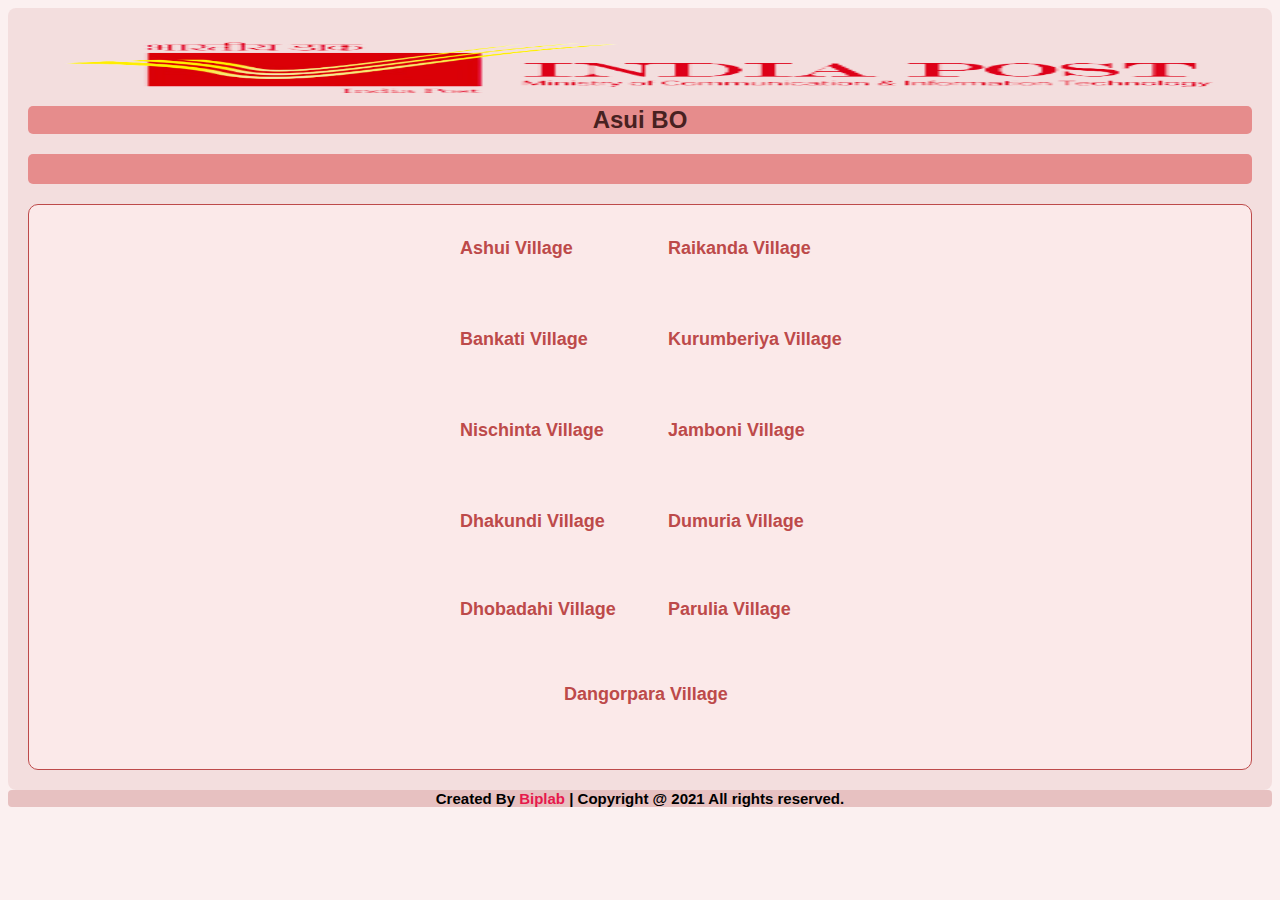
==== index.html @ 1c2c58bf "Add files via upload" ====
<!DOCTYPE html>
<html>
<head>
<meta name="viewport" content="width=device-width, initial-scale=1">
<link rel="stylesheet" href="style.css">
</head>
<body>
    <div class="container">
        <div class="details">
            <img src="images/logo1.png" class="img" draggable="false" alt="logo">
            <h2>Asui BO </h2>
            <marquee behavior="" direction=""><h3>Villages Under Asui BO</h3></marquee>
           </div>
         <div class="villages">
            <div class="vill">
             <a href="Villages/ashui.html"><b>Ashui Village</b></a>
             <a href="Villages/raikanda.html"><b>Raikanda Village</b></a> <br> <br>
            </div>
            <div class="vill">
             <a href="Villages/bankati.html"><b>Bankati Village</b></a>
             <a href="Villages/kurumberiya.html"><b>Kurumberiya Village</b></a> <br> <br>
           </div>
           <div class="vill">
             <a href="Villages/nischinta.html"><b>Nischinta Village</b></a>
             <a href="Villages/jamboni.html"><b>Jamboni Village</b></a> <br> <br>
            </div>
            <div class="vill">
             <a href="Villages/dhakundi.html"><b>Dhakundi Village</b></a>
             <a href="Villages/dumuria.html"><b>Dumuria Village</b></a> <br> <br>
            </div>
            <div class="div vill">
             <a href="Villages/dhobadahi.html"><b>Dhobadahi Village</b></a>
             <a href="Villages/parulia.html"><b>Parulia Village</b></a>
           </div>
           <div class="vill"> 
             <a href="Villages/dangorpara.html"><b>Dangorpara Village</b></a>
           </div>
         </div>
    </div>
    <footer class="foot">
        <span>Created By <a href="http://www.biplab.ml" target="_blank">Biplab</a> | <span class="far fa-copyright"></span>Copyright @ 2021 All rights reserved.</span>
    </footer>
</body>
</html>
---- style.css ----
* {
    box-sizing: border-box;
  }
  
  body {
    font-family: Arial, Helvetica, sans-serif;
    background-color: rgb(251, 240, 240); 
  }
  .container {
    border-radius: 8px;
    background-color: rgb(243, 222, 222);
    padding: 20px;
  }
  .img{
    height: 99px;
    width: 100%;
    padding: 0px 30px 20px 30px;
}
  .details h2{
    display: flex;
    align-items: center;
    justify-content: center;
    margin-top: -25px;
    border-radius: 5px;
    background-color: rgb(230, 140, 140);
    color: rgb(71, 33, 33);
}
.details marquee{
    display: flex;
    align-items: center;
    justify-content: center;
    height: 30px;
    background-color: rgb(230, 140, 140);
    color: rgb(41, 26, 26);
    border-radius: 5px;
}
.details marquee h3{
  font-weight: 700;
  font-size: 20px;
}
.villages{
  margin-top: 20px;
  background-color: rgb(251, 233, 233);
  border-radius: 10px;
  box-shadow: rgb(41, 26, 26);
  padding-top: 30px;
  border: 1px solid rgb(189, 74, 74);
}
.villages a{
  height: 30px;
  width: 180px;
  text-decoration: none;
  font-weight: 700;
  font-size: 18px;
  margin-left: 28px;
  color: rgb(189, 74, 74);
}
.villages a:hover{
  color: rgb(0, 0, 0);
}
.vill{
  display: flex;
  align-items: center;
  justify-content: center;
  margin: 0;
  padding-bottom: 55px;
}
.foot{
  display: flex;
  align-items: center;
  justify-content: center;
  background-color: rgb(231, 193, 193);
  font-size: 15px;
  font-weight: 600;
  border-radius: 4px;
}
.foot a{
text-decoration: none;
color: #e6194c;
margin-top: 12px;
}
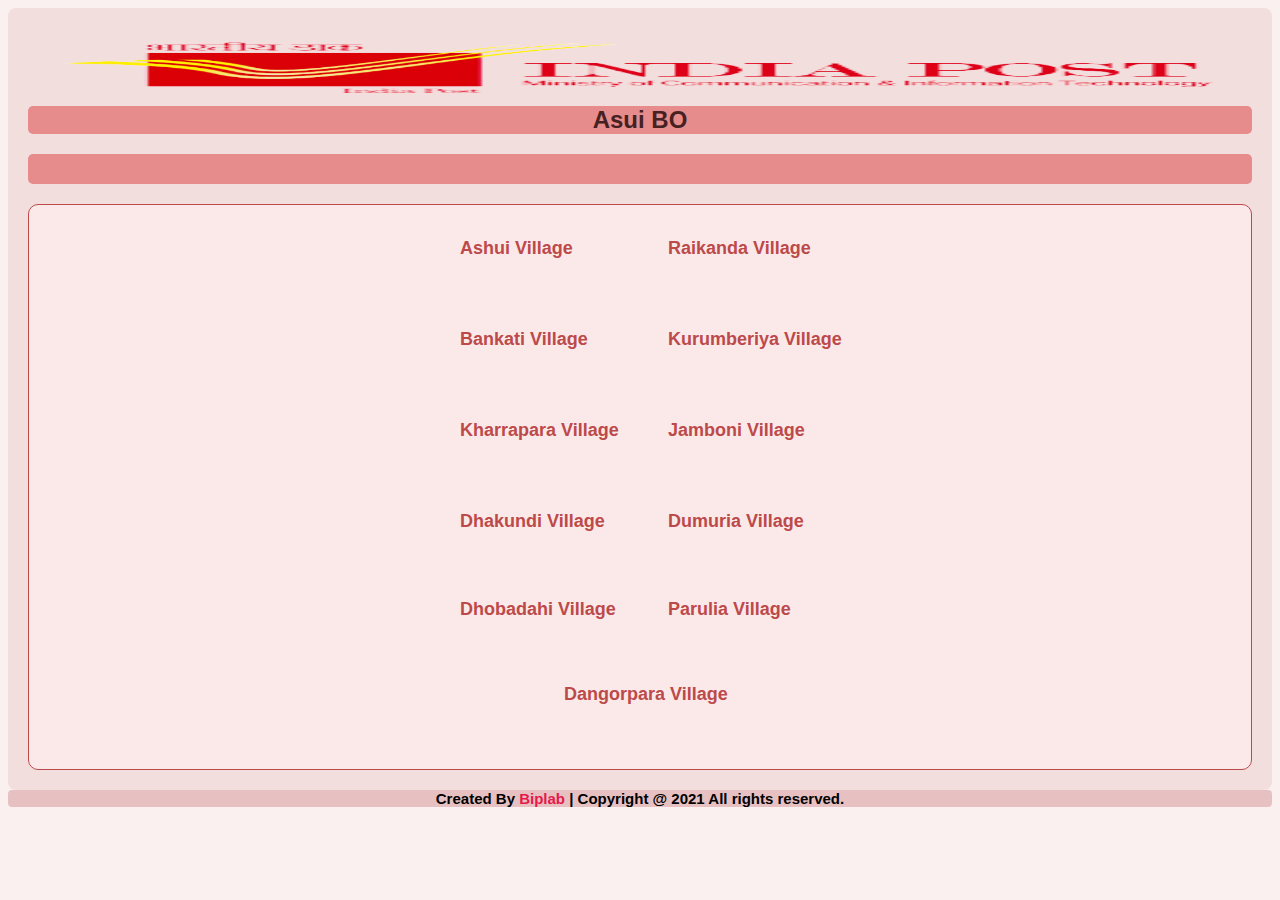
==== commit f4f4c75f: "Update index.html" ====
--- a/index.html
+++ b/index.html
@@ -1,6 +1,7 @@
 <!DOCTYPE html>
 <html>
 <head>
+ <title>Asui BO</title>
 <meta name="viewport" content="width=device-width, initial-scale=1">
 <link rel="stylesheet" href="style.css">
 </head>
@@ -21,7 +22,7 @@
              <a href="Villages/kurumberiya.html"><b>Kurumberiya Village</b></a> <br> <br>
            </div>
            <div class="vill">
-             <a href="Villages/nischinta.html"><b>Nischinta Village</b></a>
+             <a href="Villages/nischinta.html"><b>Kharrapara Village</b></a>
              <a href="Villages/jamboni.html"><b>Jamboni Village</b></a> <br> <br>
             </div>
             <div class="vill">
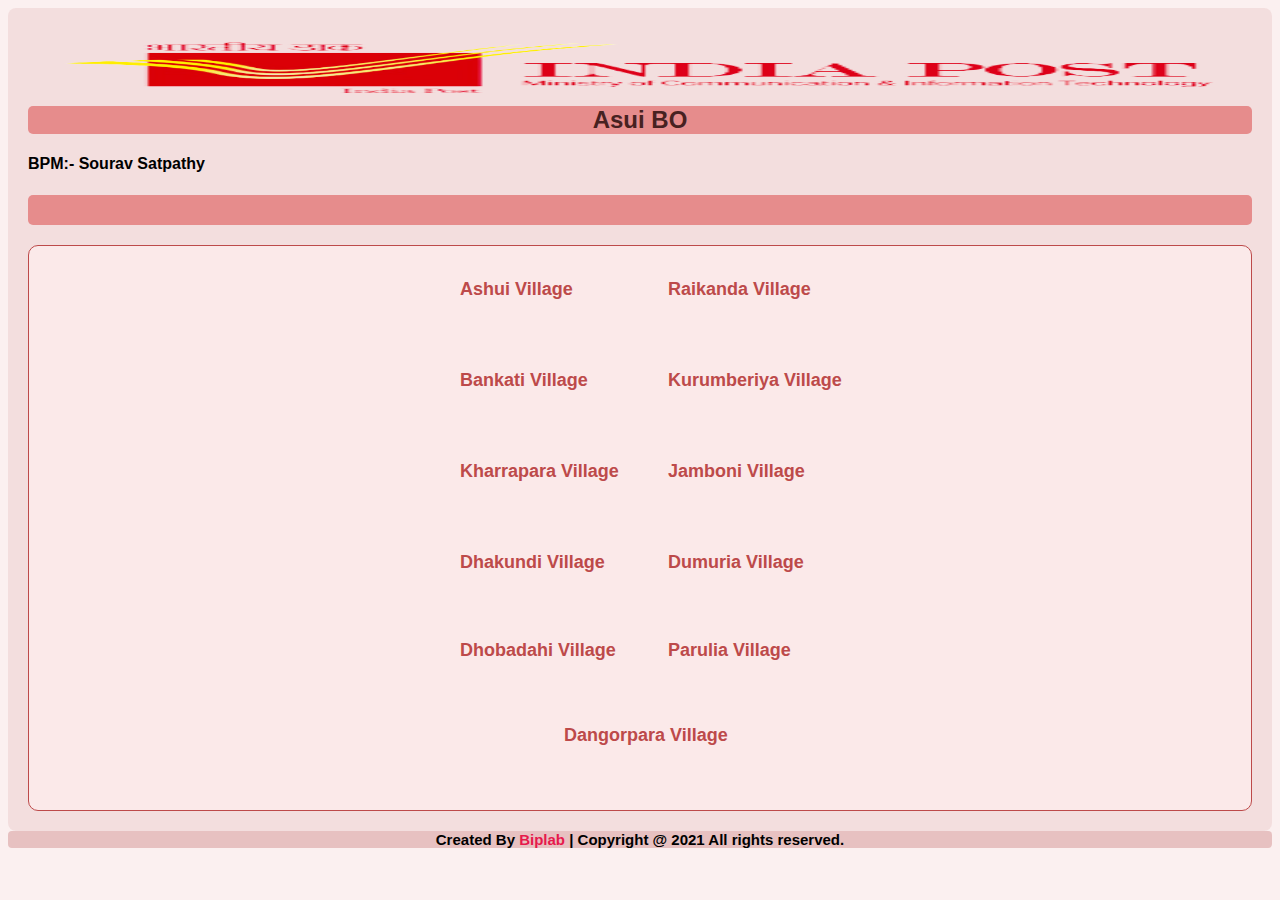
==== commit 8f6df214: "Update index.html" ====
--- a/index.html
+++ b/index.html
@@ -10,6 +10,7 @@
         <div class="details">
             <img src="images/logo1.png" class="img" draggable="false" alt="logo">
             <h2>Asui BO </h2>
+         <h4>BPM:- Sourav Satpathy</h4>
             <marquee behavior="" direction=""><h3>Villages Under Asui BO</h3></marquee>
            </div>
          <div class="villages">
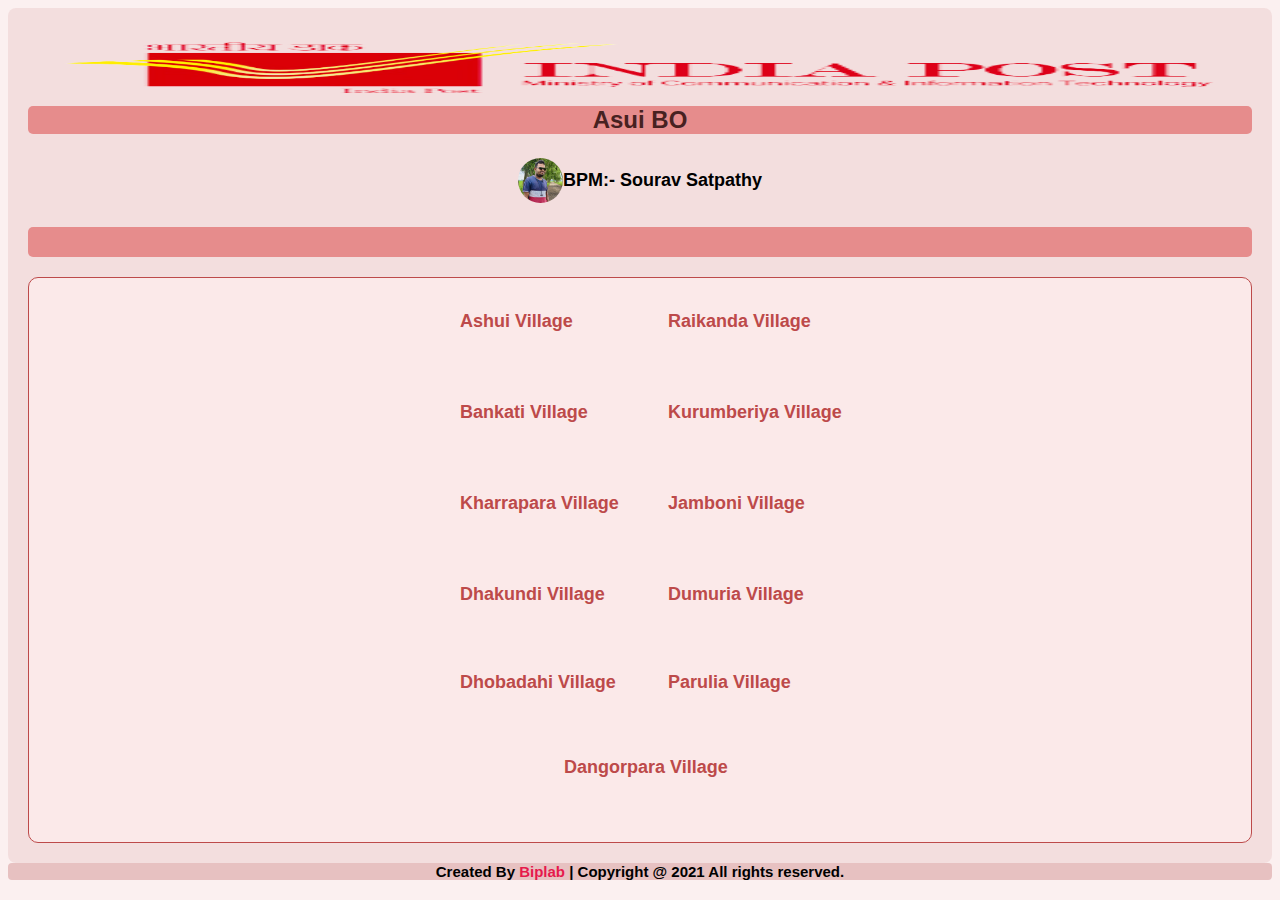
==== commit bb528b41: "Update index.html" ====
--- a/index.html
+++ b/index.html
@@ -1,7 +1,7 @@
 <!DOCTYPE html>
 <html>
 <head>
- <title>Asui BO</title>
+  <title>Asui BO</title>
 <meta name="viewport" content="width=device-width, initial-scale=1">
 <link rel="stylesheet" href="style.css">
 </head>
@@ -9,8 +9,9 @@
     <div class="container">
         <div class="details">
             <img src="images/logo1.png" class="img" draggable="false" alt="logo">
-            <h2>Asui BO </h2>
-         <h4>BPM:- Sourav Satpathy</h4>
+            <h2>Asui BO</h2>
+            <h4><img src="images/pp.jpeg" width="45px" height="45px" style="border-radius: 50%;" alt="profile"> BPM:- Sourav Satpathy</h4>
+        <div class="data">
             <marquee behavior="" direction=""><h3>Villages Under Asui BO</h3></marquee>
            </div>
          <div class="villages">
@@ -38,6 +39,7 @@
              <a href="Villages/dangorpara.html"><b>Dangorpara Village</b></a>
            </div>
          </div>
+         </div>
     </div>
     <footer class="foot">
         <span>Created By <a href="http://www.biplab.ml" target="_blank">Biplab</a> | <span class="far fa-copyright"></span>Copyright @ 2021 All rights reserved.</span>
--- a/style.css
+++ b/style.css
@@ -24,6 +24,12 @@
     border-radius: 5px;
     background-color: rgb(230, 140, 140);
     color: rgb(71, 33, 33);
+}
+.details h4{
+  display: flex;
+  align-items: center;
+  justify-content: center;
+  font-size: 18px;
 }
 .details marquee{
     display: flex;
@@ -78,4 +84,4 @@
 text-decoration: none;
 color: #e6194c;
 margin-top: 12px;
-}+}
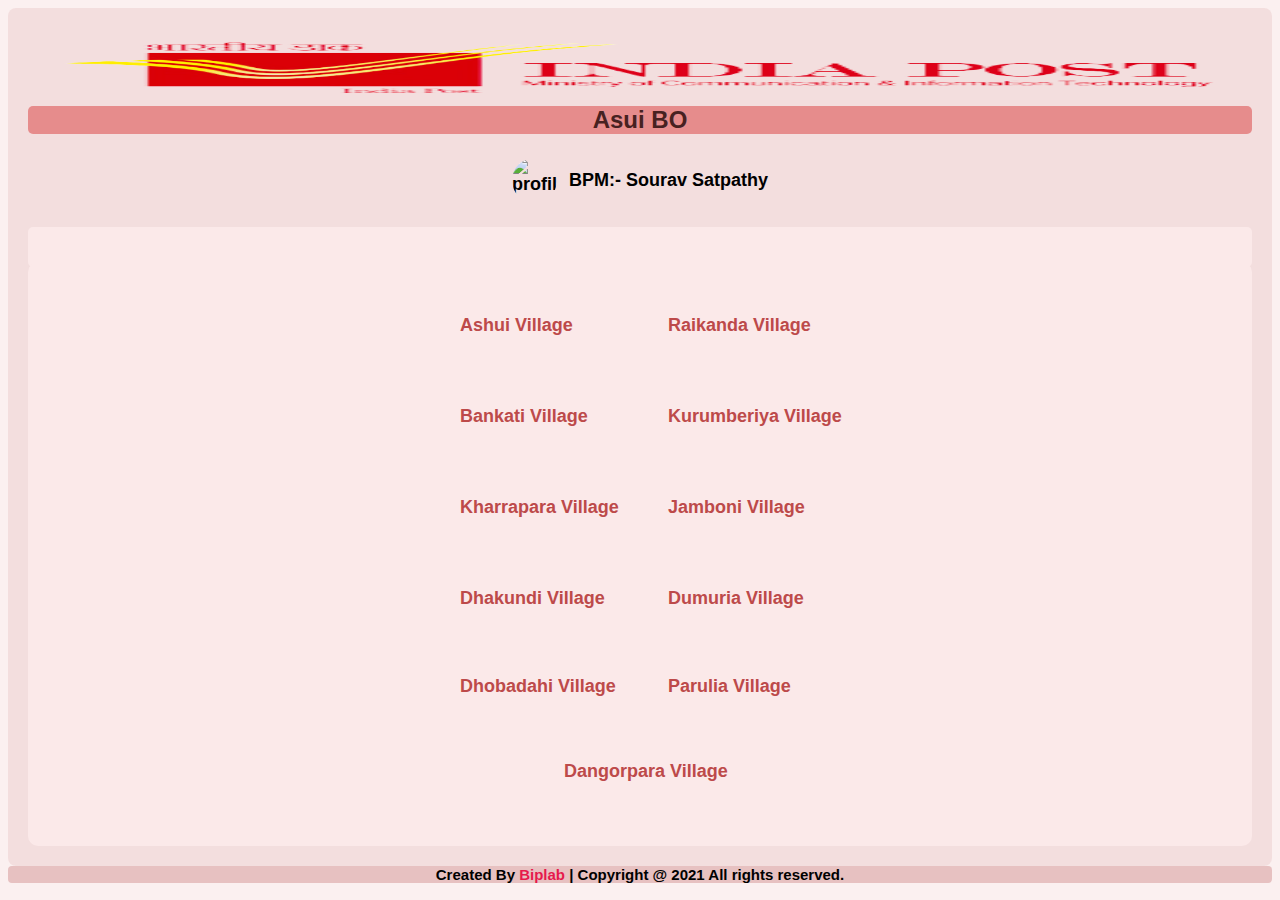
==== commit 69b869ee: "Update index.html" ====
--- a/index.html
+++ b/index.html
@@ -10,7 +10,7 @@
         <div class="details">
             <img src="images/logo1.png" class="img" draggable="false" alt="logo">
             <h2>Asui BO</h2>
-            <h4><img src="images/pp.jpeg" width="45px" height="45px" style="border-radius: 50%;" alt="profile"> BPM:- Sourav Satpathy</h4>
+            <h4><img src="images/pp.jpg" width="45px" height="45px" style="border-radius: 50%;" alt="profile"> BPM:- Sourav Satpathy</h4>
         <div class="data">
             <marquee behavior="" direction=""><h3>Villages Under Asui BO</h3></marquee>
            </div>
--- a/style.css
+++ b/style.css
@@ -1,84 +1,90 @@
 * {
-    box-sizing: border-box;
-  }
-  
-  body {
-    font-family: Arial, Helvetica, sans-serif;
-    background-color: rgb(251, 240, 240); 
-  }
-  .container {
-    border-radius: 8px;
-    background-color: rgb(243, 222, 222);
-    padding: 20px;
-  }
-  .img{
-    height: 99px;
-    width: 100%;
-    padding: 0px 30px 20px 30px;
+  box-sizing: border-box;
 }
-  .details h2{
-    display: flex;
-    align-items: center;
-    justify-content: center;
-    margin-top: -25px;
-    border-radius: 5px;
-    background-color: rgb(230, 140, 140);
-    color: rgb(71, 33, 33);
+
+body {
+  font-family: Arial, Helvetica, sans-serif;
+  background-color: rgb(251, 240, 240); 
 }
-.details h4{
+.container {
+  border-radius: 8px;
+  background-color: rgb(243, 222, 222);
+  padding: 20px;
+}
+.img{
+  height: 99px;
+  width: 100%;
+  padding: 0px 30px 20px 30px;
+}
+.details h2{
   display: flex;
   align-items: center;
   justify-content: center;
-  font-size: 18px;
+  margin-top: -25px;
+  border-radius: 5px;
+  background-color: rgb(230, 140, 140);
+  color: rgb(71, 33, 33);
+}
+.details h4{
+display: flex;
+align-items: center;
+justify-content: center;
+font-size: 18px;
+}
+.details h4 img{
+  margin-right: 12px;
+}
+.data{
+background-color: rgb(251, 233, 233);
+border-radius: 15px;
 }
 .details marquee{
-    display: flex;
-    align-items: center;
-    justify-content: center;
-    height: 30px;
-    background-color: rgb(230, 140, 140);
-    color: rgb(41, 26, 26);
-    border-radius: 5px;
-}
-.details marquee h3{
-  font-weight: 700;
-  font-size: 20px;
-}
-.villages{
-  margin-top: 20px;
-  background-color: rgb(251, 233, 233);
-  border-radius: 10px;
-  box-shadow: rgb(41, 26, 26);
-  padding-top: 30px;
-  border: 1px solid rgb(189, 74, 74);
-}
-.villages a{
-  height: 30px;
-  width: 180px;
-  text-decoration: none;
-  font-weight: 700;
-  font-size: 18px;
-  margin-left: 28px;
-  color: rgb(189, 74, 74);
-}
-.villages a:hover{
-  color: rgb(0, 0, 0);
-}
-.vill{
   display: flex;
   align-items: center;
   justify-content: center;
-  margin: 0;
-  padding-bottom: 55px;
+  height: 40px;
+  background-color: rgb(251, 233, 233);
+  color: rgb(41, 26, 26);
+  border-radius: 5px;
+}
+.details marquee h3{
+font-weight: 700;
+font-size: 20px;
+}
+.villages{
+margin-top: -5px;
+background-color: rgb(251, 233, 233);
+border-radius: 10px;
+box-shadow: rgb(41, 26, 26);
+padding-top: 50px;
+}
+.villages a{
+height: 30px;
+width: 180px;
+text-decoration: none;
+font-weight: 700;
+font-size: 18px;
+margin-left: 28px;
+color: rgb(189, 74, 74);
+}
+.villages a:hover{
+color: rgb(0, 0, 0);
+}
+.vill{
+display: flex;
+align-items: center;
+justify-content: center;
+margin: 0;
+padding-bottom: 55px;
 }
 .foot{
-  display: flex;
-  align-items: center;
-  justify-content: center;
-  background-color: rgb(231, 193, 193);
-  font-size: 15px;
-  font-weight: 600;
-  border-radius: 4px;
+display: flex;
+align-items: center;
+justify-content: center;
+background-color: rgb(231, 193, 193);
+font-size: 15px;
+font-weight: 600;
+border-radius: 4px;
 }
 .foot a{
 text-decoration: none;
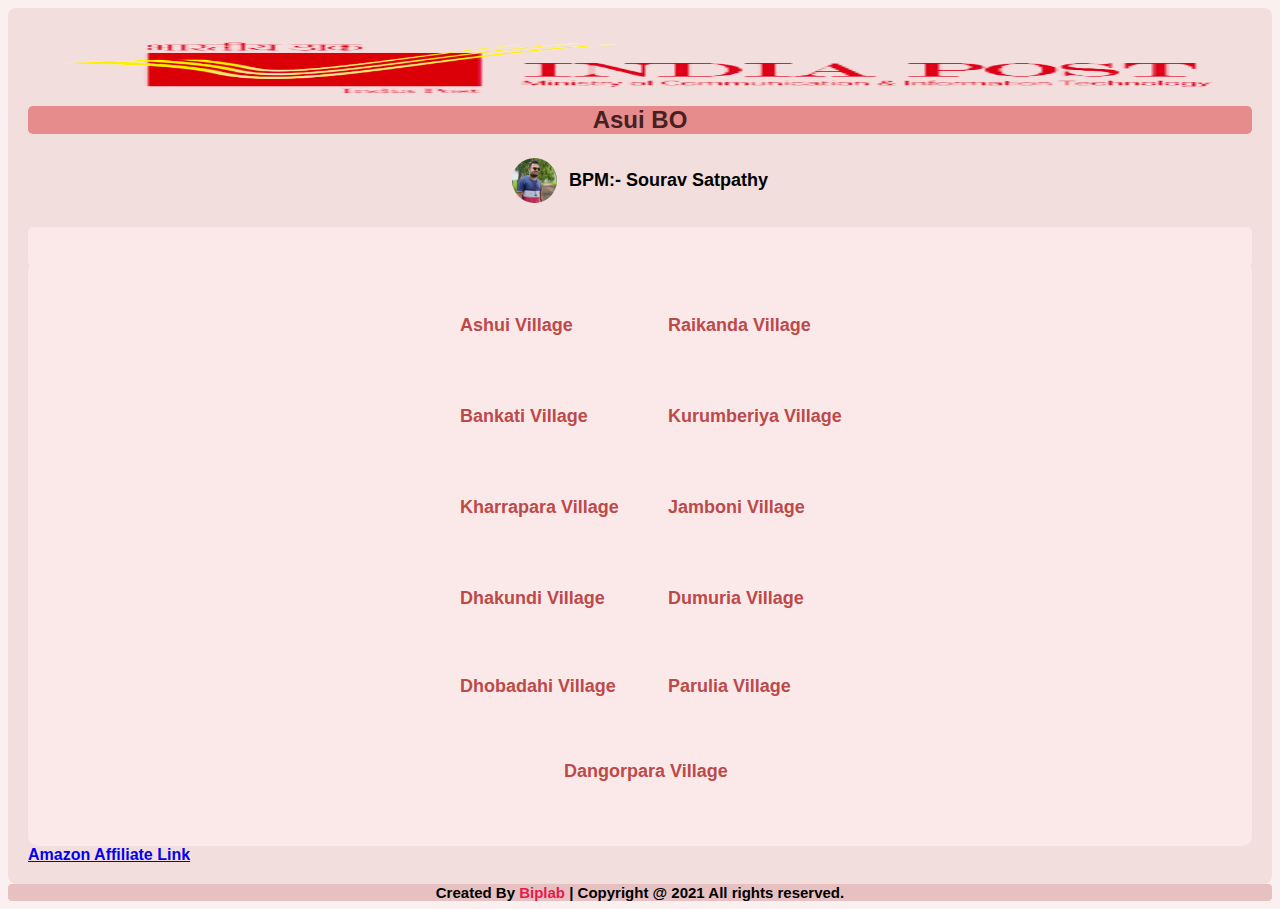
==== commit dcf3354a: "Update index.html" ====
--- a/index.html
+++ b/index.html
@@ -40,6 +40,9 @@
            </div>
          </div>
          </div>
+
+<a target="_blank" href="https://www.amazon.in/gp/product/B08XGDN3TZ/ref=as_li_tl?ie=UTF8&camp=3638&creative=24630&creativeASIN=B08XGDN3TZ&linkCode=as2&tag=biplab610a-21&linkId=add6bc17cb4094caf1713601cde7c002"><b>Amazon Affiliate Link</b></a>
+
     </div>
     <footer class="foot">
         <span>Created By <a href="http://www.biplab.ml" target="_blank">Biplab</a> | <span class="far fa-copyright"></span>Copyright @ 2021 All rights reserved.</span>
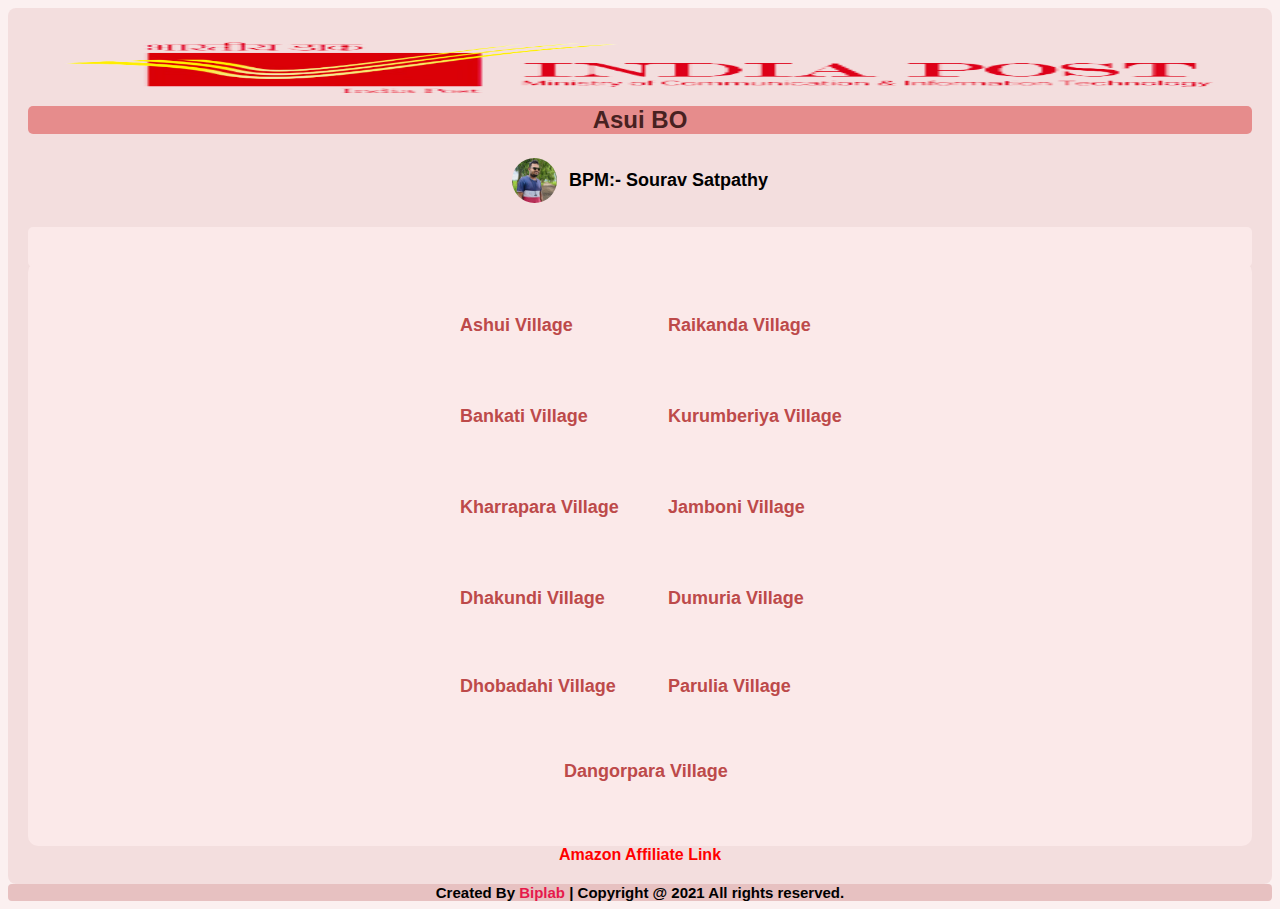
==== commit 02d9e407: "Update index.html" ====
--- a/index.html
+++ b/index.html
@@ -41,7 +41,7 @@
          </div>
          </div>
 
-<a target="_blank" href="https://www.amazon.in/gp/product/B08XGDN3TZ/ref=as_li_tl?ie=UTF8&camp=3638&creative=24630&creativeASIN=B08XGDN3TZ&linkCode=as2&tag=biplab610a-21&linkId=add6bc17cb4094caf1713601cde7c002"><b>Amazon Affiliate Link</b></a>
+<a target="_blank" href="https://www.amazon.in/gp/product/B08XGDN3TZ/ref=as_li_tl?ie=UTF8&camp=3638&creative=24630&creativeASIN=B08XGDN3TZ&linkCode=as2&tag=biplab610a-21&linkId=add6bc17cb4094caf1713601cde7c002" style="text-decoration: none; color:red; Display: flex; align-items: center; justify-content: center;" ><b>Amazon Affiliate Link</b></a>
 
     </div>
     <footer class="foot">
